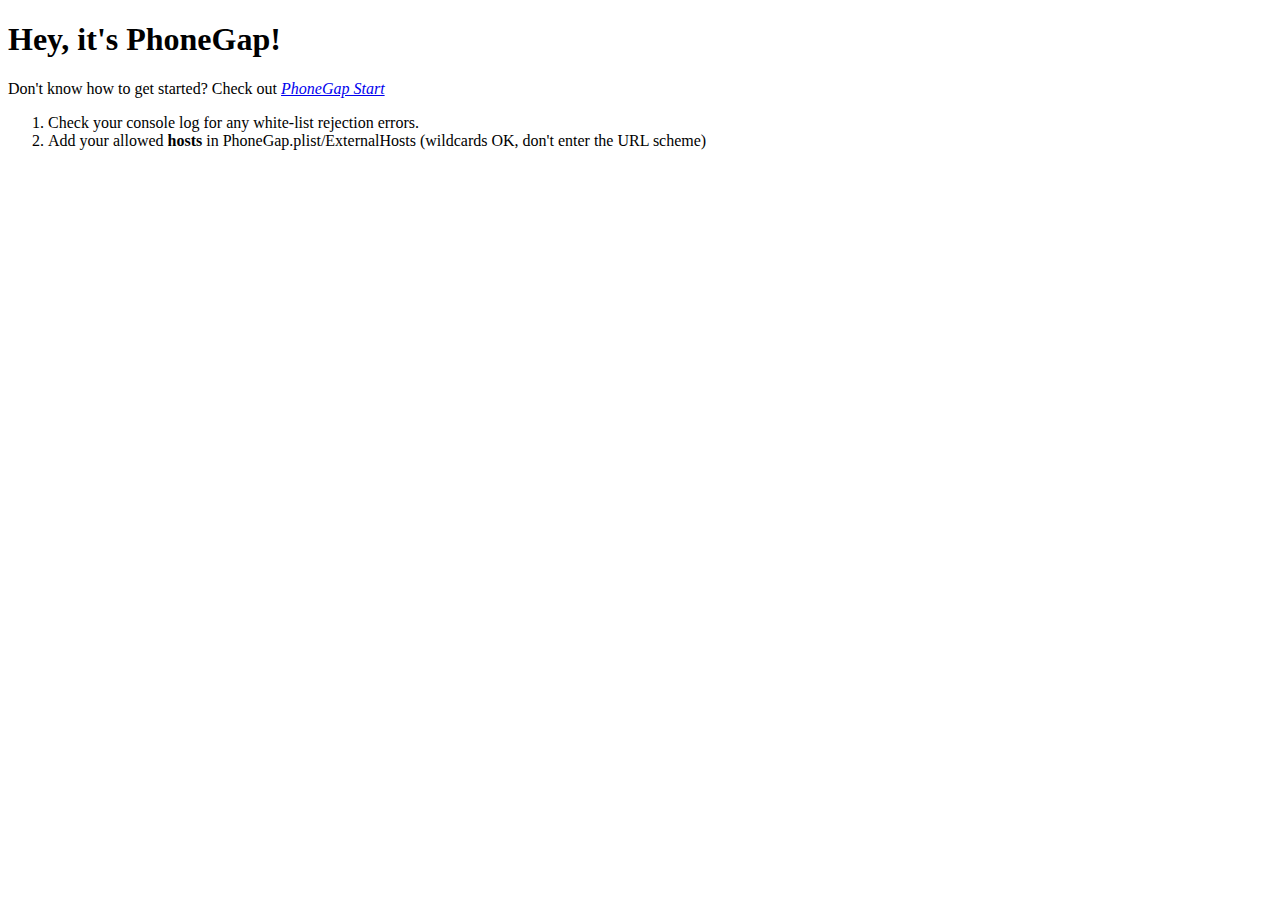
==== www/index.html @ d949f39b "set up phonegap" ====
<!DOCTYPE html>
<html>
  <head>
  <title></title>
  
    <meta name="viewport" content="width=device-width, initial-scale=1.0, maximum-scale=1.0, user-scalable=no;" />
	<meta charset="utf-8">


	<!-- iPad/iPhone specific css below, add after your main css >
	<link rel="stylesheet" media="only screen and (max-device-width: 1024px)" href="ipad.css" type="text/css" />		
	<link rel="stylesheet" media="only screen and (max-device-width: 480px)" href="iphone.css" type="text/css" />		
	-->
	<!-- If your application is targeting iOS BEFORE 4.0 you MUST put json2.js from http://www.JSON.org/json2.js into your www directory and include it here -->
	<script type="text/javascript" charset="utf-8" src="phonegap-1.3.0.js"></script>
    <script type="text/javascript">


	// If you want to prevent dragging, uncomment this section
	/*
	function preventBehavior(e) 
	{ 
      e.preventDefault(); 
    };
	document.addEventListener("touchmove", preventBehavior, false);
	*/
	
	/* If you are supporting your own protocol, the var invokeString will contain any arguments to the app launch.
	see http://iphonedevelopertips.com/cocoa/launching-your-own-application-via-a-custom-url-scheme.html
	for more details -jm */
	/*
	function handleOpenURL(url)
	{
		// TODO: do something with the url passed in.
	}
	*/
	
	function onBodyLoad()
	{		
		document.addEventListener("deviceready", onDeviceReady, false);
	}
	
	/* When this function is called, PhoneGap has been initialized and is ready to roll */
	/* If you are supporting your own protocol, the var invokeString will contain any arguments to the app launch.
	see http://iphonedevelopertips.com/cocoa/launching-your-own-application-via-a-custom-url-scheme.html
	for more details -jm */
	function onDeviceReady()
	{
		// do your thing!
		navigator.notification.alert("PhoneGap is working")
	}
    
    </script>
  </head>
  <body onload="onBodyLoad()">
	<h1>Hey, it's PhoneGap!</h1>
	<p>Don't know how to get started? Check out <em><a target="_blank" href="http://www.phonegap.com/start#ios-x4">PhoneGap Start</a></em>
	<br />
	<ol>
		<li>Check your console log for any white-list rejection errors.</li>
		<li>Add your allowed <strong>hosts</strong> in PhoneGap.plist/ExternalHosts (wildcards OK, don't enter the URL scheme)</li>
	</ol>
  </body>
</html>
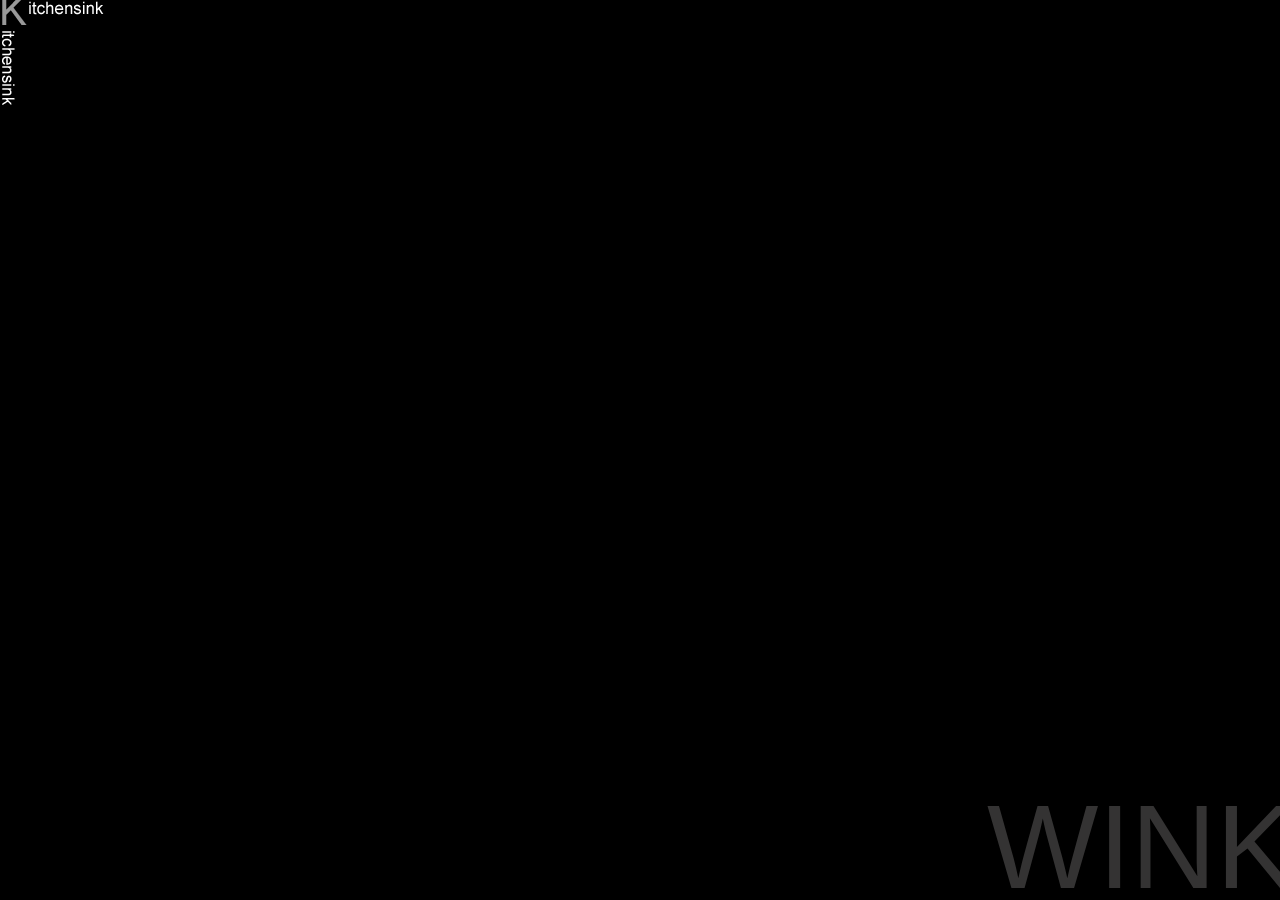
==== commit 62ec7703: "add main animation to app" ====
--- a/www/index.html
+++ b/www/index.html
@@ -1,64 +1,141 @@
 <!DOCTYPE html>
 <html>
   <head>
-  <title></title>
+  <title>winkTest</title>
   
     <meta name="viewport" content="width=device-width, initial-scale=1.0, maximum-scale=1.0, user-scalable=no;" />
 	<meta charset="utf-8">
 
-
-	<!-- iPad/iPhone specific css below, add after your main css >
-	<link rel="stylesheet" media="only screen and (max-device-width: 1024px)" href="ipad.css" type="text/css" />		
-	<link rel="stylesheet" media="only screen and (max-device-width: 480px)" href="iphone.css" type="text/css" />		
-	-->
-	<!-- If your application is targeting iOS BEFORE 4.0 you MUST put json2.js from http://www.JSON.org/json2.js into your www directory and include it here -->
+    <link rel="stylesheet" href="lib/css/wink-1.4.1-kitchensink-default.min.css" type="text/css">
+    <link rel="stylesheet" href="lib/css/main.css" type="text/css">
+    <link rel="stylesheet" href="lib/css/splash.css" type="text/css">
+    <link rel="stylesheet" href="lib/css/menu.css" type="text/css">
+    <link rel="stylesheet" href="lib/css/tests.css" type="text/css">
+    <link rel="stylesheet" href="lib/css/test.css" type="text/css">
+    
+        
+    <script type="text/javascript" src="lib/js/wink-1.4.1-kitchensink-default.min.js"></script>
+    <script type="text/javascript" src="lib/js/main.js"></script>
+    <script type="text/javascript" src="lib/js/config.js"></script>
+    <script type="text/javascript" src="lib/js/splash.js"></script>
+    <script type="text/javascript" src="lib/js/navigation.js"></script>
+    <script type="text/javascript" src="lib/js/options.js"></script>
+    <script type="text/javascript" src="lib/js/list.js"></script>
+    <script type="text/javascript" src="lib/js/test.js"></script>
+    <script type="text/javascript" src="lib/js/utils.js"></script>
+    
+        
 	<script type="text/javascript" charset="utf-8" src="phonegap-1.3.0.js"></script>
     <script type="text/javascript">
-
-
-	// If you want to prevent dragging, uncomment this section
-	/*
-	function preventBehavior(e) 
-	{ 
-      e.preventDefault(); 
-    };
-	document.addEventListener("touchmove", preventBehavior, false);
-	*/
-	
-	/* If you are supporting your own protocol, the var invokeString will contain any arguments to the app launch.
-	see http://iphonedevelopertips.com/cocoa/launching-your-own-application-via-a-custom-url-scheme.html
-	for more details -jm */
-	/*
-	function handleOpenURL(url)
-	{
-		// TODO: do something with the url passed in.
-	}
-	*/
-	
-	function onBodyLoad()
-	{		
-		document.addEventListener("deviceready", onDeviceReady, false);
-	}
-	
-	/* When this function is called, PhoneGap has been initialized and is ready to roll */
-	/* If you are supporting your own protocol, the var invokeString will contain any arguments to the app launch.
-	see http://iphonedevelopertips.com/cocoa/launching-your-own-application-via-a-custom-url-scheme.html
-	for more details -jm */
-	function onDeviceReady()
-	{
-		// do your thing!
-		navigator.notification.alert("PhoneGap is working")
-	}
-    
+		window.addEventListener('DOMContentLoaded', function()
+			{
+				ks.main.init();
+			},false);
     </script>
   </head>
-  <body onload="onBodyLoad()">
-	<h1>Hey, it's PhoneGap!</h1>
-	<p>Don't know how to get started? Check out <em><a target="_blank" href="http://www.phonegap.com/start#ios-x4">PhoneGap Start</a></em>
-	<br />
-	<ol>
-		<li>Check your console log for any white-list rejection errors.</li>
-		<li>Add your allowed <strong>hosts</strong> in PhoneGap.plist/ExternalHosts (wildcards OK, don't enter the URL scheme)</li>
-	</ol>
+  <body>
+	<div id="orientation" style="visibility: hidden">
+			<span style="font-size: 20px;">Wink kitchensink</span>
+			<br />
+			<br />
+			Of course... Wink can also handle orientation changes ;)
+		</div>
+		<div id="wrapper" class="wrapper" style="visibility: hidden">
+			<div id="splash">
+				<div>
+					<img id="logo" src="lib/images/logo.png" />
+				</div>
+				<span style="position: absolute; bottom: -15px; right: -15px; font-size: 118px; color: #343333">WINK</span>
+			</div>
+
+			<div id="options" class="panel">
+				<div style="height: 35px; width: 90%; border-bottom: 1px dashed #999; padding-top: 8px; margin-left: 15px">
+					<span class="letters">
+						<span class="firstLetter">A</span>bout	
+					</span>
+				</div>
+				<div id="about_scroller" class="wrapper">
+					<div id="aboutContent">
+						<p>
+							Wink Toolkit is a lightweight JavaScript toolkit which will help you build great mobile web apps.
+						</p>
+						<p>
+							It is designed and developed to meet the specific constraints of the mobile environment.
+						</p>
+						<p>
+							The toolkit's core offers all the basic functionalities a mobile developer would need from touch event handling to DOM manipulation objects or CSS transforms utilities.
+						</p>
+						<p>
+							Additionally, it offers a wide range of UI components are offered to help you improve the look and feel of a web app, or simply to experiment with new user interactions.
+						</p>
+						<p>
+							Gesture recognition, HTML5 features like geolocation or local storage, multitouch events and many others are also part of the Wink Toolkit.
+						</p>
+						<p>
+							The project currently targets iOS (iPhone), Android platforms, Blackberry (6+), Bada...
+						</p>
+						<br />
+					</div>
+				</div>
+			</div>
+
+			<div id="container">
+				<div id="tests" class="panel">
+					<div class="header">
+						<a href="#" onclick="ks.options.toggle()">
+							<img src="lib/images/menu.png" />
+						</a>
+						<span class="letters" style="position: absolute; bottom: 2px; right: 5px">
+							<span class="firstLetter">K</span>itchensink
+						</span>
+					</div>
+					<div id="navigation">
+						<div id="menu">
+							<div style="padding: 13px;">
+								<div class="radio">
+									<input type="radio" id="rb1" name="mobileRadio" value="ui" onchange="ks.navigation.toggle(this)" class="checked" checked><label for="rb1">user interface</label>
+								</div>
+								<div class="radio">
+									<input type="radio" id="rb2" name="mobileRadio" value="animations" onchange="ks.navigation.toggle(this)"><label for="rb2">animations</label>
+								</div>
+								<div class="radio">
+									<input type="radio" id="rb3" name="mobileRadio" value="events" onchange="ks.navigation.toggle(this)"><label for="rb3">interactions</label>
+								</div>
+								<div class="radio">
+									<!-- nothing yet -->
+								</div>
+								<div class="radio">
+									<input type="radio" id="rb5" name="mobileRadio" value="media" onchange="ks.navigation.toggle(this)"><label for="rb5">media</label>
+								</div>
+							</div>
+						</div>
+						<div id="handlebar">
+							
+						</div>
+					</div>
+					<div id="loader" class="w_window w_border w_radius w_bg_dark asp_loader">
+						<div class="asp_text">loading...</div>
+					</div>
+					<div id="list">
+						<div id="tests_scroller" class="wrapper">
+							<div id="scrollContent">
+								<ul id="content" class="w_list w_border content">
+								</ul>
+							</div>
+						</div>
+					</div>
+				</div>
+				<div id="test" class="panel">
+					<div class="header">
+						<a href="#" onclick="ks.list.show()">
+							<img src="lib/images/back.png" height="44px" />
+						</a>
+						<div id="title"></div>
+					</div>
+					<div id="testContent">
+					</div>
+				</div>
+			</div>
+		</div>
   </body>
 </html>
--- a/www/lib/css/wink-1.4.1-kitchensink-default.min.css
+++ b/www/lib/css/wink-1.4.1-kitchensink-default.min.css
@@ -0,0 +1 @@
+html,body{font-size:100%;margin:0;padding:0;height:100%;width:100%;user-select:none;-webkit-user-select:none;-webkit-touch-callout:none;-webkit-text-size-adjust:none;}input[type="text"],input[type="password"],input[type="number"],input[type="tel"],input[type="email"],input[type="url"],textarea{-webkit-appearance:none;}.w_border{border-style:solid;border-width:1px;}.w_border_top{border-top-style:solid;border-top-width:1px;}.w_border_bottom{border-bottom-style:solid;border-bottom-width:1px;}.w_border_left{border-left-style:solid;border-left-width:1px;}.w_border_right{border-right-style:solid;border-right-width:1px;}.w_radius{border-radius:5px;-webkit-border-radius:5px;-moz-border-radius:5px;}.w_radius_top_left{border-top-left-radius:5px;-webkit-border-top-left-radius:5px;-moz-border-top-left-radius:5px;}.w_radius_top_right{border-top-right-radius:5px;-webkit-border-top-right-radius:5px;-moz-border-top-right-radius:5px;}.w_radius_bottom_left{border-bottom-left-radius:5px;-webkit-border-bottom-left-radius:5px;-moz-border-bottom-left-radius:5px;}.w_radius_bottom_right{border-bottom-right-radius:5px;-webkit-border-bottom-right-radius:5px;-moz-border-bottom-right-radius:5px;}.w_hidden{visibility:hidden;}.w_visible{visibility:visible;}.w_layout_box{display:-webkit-box;display:-moz-box;width:100%;}.w_layout_box>div{-webkit-box-flex:0;-moz-box-flex:0;}.w_layout_box .w_expand,.w_layout_box .w_tablet_left{-webkit-box-flex:1;-moz-box-flex:1;}.w_header,.w_footer{position:relative;height:45px;line-height:45px;padding:0 10px;font-size:24px;text-align:center;}.w_header{margin-bottom:10px;}.w_footer .w_menu_item{text-align:center;width:25%;}.w_footer .w_menu_item .w_button{position:relative;top:-3px;}.w_window{overflow:hidden;}.w_box{box-sizing:border-box;-webkit-box-sizing:border-box;-moz-box-sizing:border-box;}.w_box.w_tablet_right{width:66%;}.w_list{font-size:14px;font-weight:bold;padding:0;margin:10px 0;overflow:hidden;white-space:nowrap;text-overflow:ellipsis;}.w_list .w_list_item{position:relative;height:44px;width:100%;line-height:44px;text-indent:10px;}.w_list .w_list_item.w_no_wrap{height:auto;width:auto;text-indent:0;line-height:20px;padding:10px;white-space:normal;}.w_list .w_list_item.w_list_header{height:22px;line-height:22px;}.w_list.w_radius .w_list_item:first-child{border-top-left-radius:4px;border-top-right-radius:4px;-webkit-border-top-left-radius:4px;-webkit-border-top-right-radius:4px;-moz-border-top-left-radius:4px;-moz-border-top-right-radius:4px;}.w_list.w_radius .w_list_item:last-child{border-bottom-left-radius:4px;border-bottom-right-radius:4px;-webkit-border-bottom-left-radius:4px;-webkit-border-bottom-right-radius:4px;-moz-border-bottom-left-radius:4px;-moz-border-bottom-right-radius:4px;}.w_list.w_border .w_list_item:last-child{border-width:0;}.w_tablet_left .w_list{margin:0;}.w_list li{list-style-type:none;}.w_list_item a{display:block;color:inherit;text-overflow:ellipsis;white-space:nowrap;overflow:hidden;height:100%;width:100%;text-decoration:none;}.w_list_item.w_no_wrap a{white-space:normal;}.w_list_item .w_icon{position:absolute;top:0;right:0;}.w_bloc{padding:10px;font-size:12px;font-weight:normal;text-align:justify;white-space:normal;word-wrap:break-word;}.w_bloc .w_title{font-size:14px;font-weight:bold;padding-top:15px;padding-bottom:15px;}.w_tabs{height:40px;position:relative;overflow:hidden;}.w_tab{float:left;padding:0 8px;white-space:nowrap;text-overflow:ellipsis;overflow:hidden;line-height:40px;font-size:14px;font-weight:bold;height:40px;}.w_button{position:relative;border-width:1px;border-style:solid;overflow:hidden;padding:0 15px;font-size:14px;font-weight:bold;white-space:nowrap;text-overflow:ellipsis;text-align:center;height:40px;line-height:40px;}.w_header .w_button,.w_footer .w_button{position:absolute;height:33px;top:6px;left:10px;}.w_header .w_button.w_right{left:auto;right:10px;}input[type="submit"].w_button,input[type="button"].w_button,input[type="reset"].w_button{line-height:normal;}a.w_button{display:block;text-decoration:none;}.w_icon{background-color:transparent;background-repeat:no-repeat;background-position:center center;border:none;height:44px;width:44px;-webkit-tap-highlight-color:rgba(0,0,0,0);}.w_icon input,.w_icon>input{border:none;height:100%;width:100%;}.w_icon.w_float{position:absolute;left:-19px;top:-19px;}.w_button .w_icon{position:absolute;height:100%;margin-top:-3px;top:0;left:0;}.w_input,.w_select,.w_textarea{font-size:14px;padding:1px 0;}.w_input,.w_select{height:20px;}.w_select.w_bg_light,.w_select.w_bg_dark{-webkit-appearance:menulist;}.w_search{background:#fff;position:relative;overflow:hidden;text-align:left;}.w_search .w_input{border:none;background:none;margin:0 3px;padding:0;-webkit-tap-highlight-color:rgba(0,0,0,0);}.w_checkbox{height:20px;width:20px;}.w_radio{height:20px;width:20px;border-radius:10px;-webkit-border-radius:10px;-moz-border-radius:10px;}.w_bar{position:relative;height:12px;}.w_bar .w_bar_progress{position:absolute;top:0;left:0;height:100%;width:0;}body{background-color:#eee;color:#2f2f2f;font-family:Helvetica,Arial,sans-serif;}.w_border,.w_border_top,.w_border_bottom,.w_border_left,.w_border_right,.w_button{border-color:#8a8a8a;}.w_bg_dark{background-color:#000;background-image:-webkit-gradient(linear,left top,left bottom,from(#4d525a),to(#17191f),color-stop(50%,#151515));background-image:-moz-linear-gradient(top,#4d525a,#17191f,#151515 50%);color:#dedede;}.w_bg_light{background-color:#f8f8f8;background-image:-webkit-gradient(linear,left top,left bottom,from(#f8f8f8),to(#a1a1a1));background-image:-moz-linear-gradient(top,#f8f8f8,#a1a1a1);color:#2f2f2f;}.w_header{-webkit-box-shadow:-5px 3px 5px rgba(0,0,0,0.7);-moz-box-shadow:-5px 3px 5px rgba(0,0,0,0.7);}.w_window{-webkit-box-shadow:0 2px 6px rgba(0,0,0,0.5);-moz-box-shadow:0 2px 6px rgba(0,0,0,0.5);}.w_list_item.w_bg_light{background-color:#fdfdfd;background-image:-webkit-gradient(linear,left top,left bottom,from(#fdfdfd),to(#eee));background-image:-moz-linear-gradient(top,#fdfdfd,#eee);}.w_list_item.w_bg_dark{background-color:#000;background-image:-webkit-gradient(linear,left top,left bottom,from(#2f2f2f),to(#000),color-stop(50%,#151515));background-image:-moz-linear-gradient(top,#2f2f2f,#000,#151515 50%);}.w_icon.w_chevron{background-image:url(../../wink/_themes/default/img/chevron.png);}.w_bar{background-color:#909090;background-image:-webkit-gradient(linear,left top,left bottom,from(#909090),to(#dedede));background-image:-moz-linear-gradient(top,#909090,#dedede);}.w_bar .w_bar_progress{background-color:#a80d0d;background-image:-webkit-gradient(linear,left top,left bottom,from(#a80d0d),to(#f67777));background-image:-moz-linear-gradient(top,#a80d0d,#f67777);}.w_icon.w_button_play{background-image:url(../../wink/_themes/default/img/buttons.png);background-position:0 0;}.w_icon.w_button_pause{background-image:url(../../wink/_themes/default/img/buttons.png);background-position:-44px 0;}.w_icon.w_button_zoom{background-image:url(../../wink/_themes/default/img/buttons.png);background-position:-88px 0;}.w_icon.w_button_previous{background-image:url(../../wink/_themes/default/img/buttons.png);background-position:-132px 0;}.w_icon.w_button_next{background-image:url(../../wink/_themes/default/img/buttons.png);background-position:-176px 0;}.w_icon.w_button_handle{background-image:url(../../wink/_themes/default/img/buttons.png);background-position:-220px 0;}.w_icon.w_button_close{background-image:url(../../wink/_themes/default/img/buttons.png);background-position:-264px 0;}.w_icon.w_button_grab{background-image:url(../../wink/_themes/default/img/buttons.png);background-position:-308px 0;}.w_icon.w_icon_warning{background-image:url(../../wink/_themes/default/img/icons.png);background-position:0 0;}.w_icon.w_icon_play{background-image:url(../../wink/_themes/default/img/icons.png);background-position:-44px 0;}.w_icon.w_icon_pause{background-image:url(../../wink/_themes/default/img/icons.png);background-position:-88px 0;}.w_icon.w_icon_stop{background-image:url(../../wink/_themes/default/img/icons.png);background-position:-132px 0;}.w_icon.w_icon_previous{background-image:url(../../wink/_themes/default/img/icons.png);background-position:-176px 0;}.w_icon.w_icon_next{background-image:url(../../wink/_themes/default/img/icons.png);background-position:-220px 0;}.w_icon.w_icon_wip{background-image:url(../../wink/_themes/default/img/icons.png);background-position:-264px 0;}.w_icon.w_icon_video{background-image:url(../../wink/_themes/default/img/icons.png);background-position:-308px 0;}.w_icon.w_icon_map{background-image:url(../../wink/_themes/default/img/icons.png);background-position:-352px 0;}.w_icon.w_icon_print{background-image:url(../../wink/_themes/default/img/icons.png);background-position:-396px 0;}.w_icon.w_icon_info{background-image:url(../../wink/_themes/default/img/icons.png);background-position:0 -44px;}.w_icon.w_icon_add{background-image:url(../../wink/_themes/default/img/icons.png);background-position:-44px -44px;}.w_icon.w_icon_remove{background-image:url(../../wink/_themes/default/img/icons.png);background-position:-88px -44px;}.w_icon.w_icon_unmute{background-image:url(../../wink/_themes/default/img/icons.png);background-position:-132px -44px;}.w_icon.w_icon_mute{background-image:url(../../wink/_themes/default/img/icons.png);background-position:-176px -44px;}.w_icon.w_icon_light_on{background-image:url(../../wink/_themes/default/img/icons.png);background-position:-220px -44px;}.w_icon.w_icon_light_off{background-image:url(../../wink/_themes/default/img/icons.png);background-position:-264px -44px;}.w_icon.w_icon_trash_empty{background-image:url(../../wink/_themes/default/img/icons.png);background-position:-308px -44px;}.w_icon.w_icon_trash_full{background-image:url(../../wink/_themes/default/img/icons.png);background-position:-352px -44px;}.w_icon.w_icon_question{background-image:url(../../wink/_themes/default/img/icons.png);background-position:-396px -44px;}.w_icon.w_icon_edit{background-image:url(../../wink/_themes/default/img/icons.png);background-position:0 -88px;}.w_icon.w_icon_calendar{background-image:url(../../wink/_themes/default/img/icons.png);background-position:-44px -88px;}.w_icon.w_icon_task{background-image:url(../../wink/_themes/default/img/icons.png);background-position:-88px -88px;}.w_icon.w_icon_mail{background-image:url(../../wink/_themes/default/img/icons.png);background-position:-132px -88px;}.w_icon.w_icon_save{background-image:url(../../wink/_themes/default/img/icons.png);background-position:-176px -88px;}.w_icon.w_icon_tray_full{background-image:url(../../wink/_themes/default/img/icons.png);background-position:-220px -88px;}.w_icon.w_icon_tray_empty{background-image:url(../../wink/_themes/default/img/icons.png);background-position:-264px -88px;}.w_icon.w_icon_tag{background-image:url(../../wink/_themes/default/img/icons.png);background-position:-308px -88px;}.w_icon.w_icon_search{background-image:url(../../wink/_themes/default/img/icons.png);background-position:-352px -88px;}.w_icon.w_icon_calculator{background-image:url(../../wink/_themes/default/img/icons.png);background-position:-396px -88px;}.w_icon.w_icon_lock{background-image:url(../../wink/_themes/default/img/icons.png);background-position:0 -132px;}.w_icon.w_icon_home{background-image:url(../../wink/_themes/default/img/icons.png);background-position:-44px -132px;}.w_icon.w_icon_identity{background-image:url(../../wink/_themes/default/img/icons.png);background-position:-88px -132px;}--- a/www/lib/css/main.css
+++ b/www/lib/css/main.css
@@ -0,0 +1,132 @@
+html, body
+{
+	background-color: #000;
+	font-family: 'Arial';
+	min-height: 416px;
+}
+
+.wrapper
+{
+	position: relative;
+	
+	overflow-x: hidden;
+	overflow-y: hidden;
+}
+
+#orientation
+{
+	display: none;
+	color: #fff;
+	font-size: 14px;
+	font-weight: bold;
+	padding-top: 50px;
+	text-align: center;
+}
+
+#container
+{
+	background: transparent url(../images/linen.jpg) repeat;
+	
+	width: 200%;
+	
+	position: absolute;
+	
+	top: 0;
+	left: 0;
+	
+	opacity: 0;
+	
+	visibility: hidden;
+}
+
+.panel
+{
+	position: relative;
+	height: 100%;
+	
+	float: left;
+}
+
+.content
+{
+	background-color: #fff;
+	margin: 0;
+}
+
+.header
+{
+	position: relative;
+	background: #000;
+	height: 44px;
+	z-index: 997;
+}
+
+.firstLetter
+{
+	color: #999;
+	font-size: 27px
+}
+
+.letters
+{
+	color: #fff; 
+	font-size: 17px; 
+	margin-left: 10px;
+	text-shadow: #000 0px -1px 0px;	
+}
+
+.asp_loader
+{
+	position: absolute;
+	
+	top: 0;
+	left: 0;
+	
+	height: 75px; 
+	width: 100px; 
+	
+	padding-top: 10px;
+	
+	text-align: center;
+	
+	visibility: hidden;
+	
+	z-index: 999;
+}
+
+.asp_text
+{
+	padding: 6px;	
+}
+
+#list
+{
+	position: relative;
+	margin-top: -3px;
+	z-index: 995;
+}
+
+#options
+{
+	background: #4e4e4e;
+	
+	visibility: hidden;
+	
+	box-shadow: inset -4px 4px 15px #000;
+	
+	-webkit-box-shadow: inset -4px 4px 15px #000;
+	-moz-box-shadow: inset -4px 4px 15px #000;
+}
+
+#options p
+{
+	color: #fff;
+	padding: 5px 15px;
+	text-shadow: #000 0px -1px 0px;	
+	text-indent: 10px;
+}
+
+#tests, #test
+{
+	background: transparent;
+}--- a/www/lib/css/splash.css
+++ b/www/lib/css/splash.css
@@ -0,0 +1,26 @@
+#splash
+{
+	background: #000 url(../images/splash.png) no-repeat top left;
+	height: 100%;
+	opacity: 1;
+	visibility: hidden;
+}
+
+#splash div
+{
+	display: -webkit-box;
+	
+	height: 100%;
+	width: 100%;
+	
+	-webkit-box-orient: vertical;
+	-webkit-box-align: center;
+	-webkit-box-pack: center;
+}
+
+#splash img
+{
+	display: block;
+	opacity: 0;
+	margin-top: -50px;
+}--- a/www/lib/css/menu.css
+++ b/www/lib/css/menu.css
@@ -0,0 +1,108 @@
+#navigation
+{
+	position: relative;
+	
+	z-index: 996;
+	
+	box-shadow: 0px 3px 5px rgba(24, 25, 29, 0.7);
+	
+	-webkit-box-shadow: 0px 3px 5px rgba(24, 25, 29, 0.7);
+	-moz-box-shadow: 0px 3px 5px rgba(24, 25, 29, 0.7);
+}
+
+#menu
+{
+	position: absolute;
+	
+	background: #dfdfdf;
+	
+	height: 200px;
+	width: 100%;
+	
+	top: -200px;
+}
+
+#menu .radio
+{
+	color: #000;
+	
+	float: left;
+	
+	font-weight: bold;
+	
+	width: 50%;
+	height: 30px;
+	
+	overflow: hidden;
+	white-space:nowrap;
+	text-overflow:ellipsis;
+}
+
+#menu input[type='radio']
+{
+	background: #fff;
+	border: 1px outset #000;
+	
+	margin: 0 0 3px 0;
+	
+	font-size: 18px;
+	
+	outline: none;
+	
+	height: 20px;
+	width: 20px;
+	
+	box-sizing: border-box;
+	
+	border-radius: 0;
+	-webkit-border-radius: 0;
+	-webkit-appearance: none;
+	
+	-webkit-transform: translatey(8px);
+}
+
+#menu input[type='radio'].checked::after, #menu input[type='radio'].checked:checked::after 
+{
+	position: absolute;
+	content: "";
+	
+	width: 5px;
+	height: 11px;
+	
+	top: 0;
+	left: 6px;
+	
+	border-color: #f50;
+	border-width: 0.15em;
+	
+	border-style: none solid solid none;
+	
+	-webkit-transform: rotate(45deg);
+	-webkit-transform-origin: 50% 50%;
+	-webkit-transform-origin-x: 50%;
+	-webkit-transform-origin-y: 50%;
+}
+ 		
+#menu label
+{
+	margin-left: 10px;
+}
+
+#handlebar
+{
+	display: -webkit-box;
+	
+	background: #999 url(../images/handle.png) no-repeat center center;
+	height: 15px;
+	
+	-webkit-box-orient: vertical;
+	-webkit-box-align: center;
+	-webkit-box-pack: center;
+}
+
+#handlebar img
+{
+	margin-top: -14px;
+	height: 88px;
+	width: 44px;
+}--- a/www/lib/css/tests.css
+++ b/www/lib/css/tests.css
@@ -0,0 +1,35 @@
+#tests_scroller
+{
+	position: relative;
+	margin-top: 5px;
+	z-index: 100;
+}
+
+#tests_scroller .w_bg_light
+{
+	background: transparent;
+	color: #4e4e4e;
+}
+
+#tests_scroller .w_border, #tests_scroller .w_border_bottom
+{
+	border-width: 2px;
+	border-color: #e2e1e1;
+}
+
+#tests_scroller .w_list_item
+{
+	font-size: 17px;
+}
+
+#tests_scroller .w_list_item.preselected a
+{
+	background: #eee;
+	color: #000;
+}
+
+#tests_scroller .w_list_item.selected a
+{
+	background: #eee;
+	color: #f50;
+}--- a/www/lib/css/test.css
+++ b/www/lib/css/test.css
@@ -0,0 +1,45 @@
+#test .header
+{
+	-webkit-box-shadow: 0px 3px 5px rgba(24, 25, 29, 0.7);
+	-moz-box-shadow: 0px 3px 5px rgba(24, 25, 29, 0.7);
+}
+
+#test .header #title
+{
+	position: absolute;
+	
+	color: #fff;
+	
+	bottom: 2px;
+	right: 5px;
+}
+
+#testContent
+{
+	background-color: #fff;
+	margin: 0;
+	margin: 0;
+}
+
+#testContent h1
+{
+	border-bottom: 1px solid #ccc;
+	color: #999;
+	margin: 5px 0;
+	padding: 0;
+	font-size: 17px;
+}
+
+#testContent .subtitle
+{
+	color: #999;
+	margin: 2px 0;
+	padding: 0;
+	text-indent: 10px;
+	font-size: 13px;
+}
+
+.test_bloc
+{
+	padding: 10px;	
+}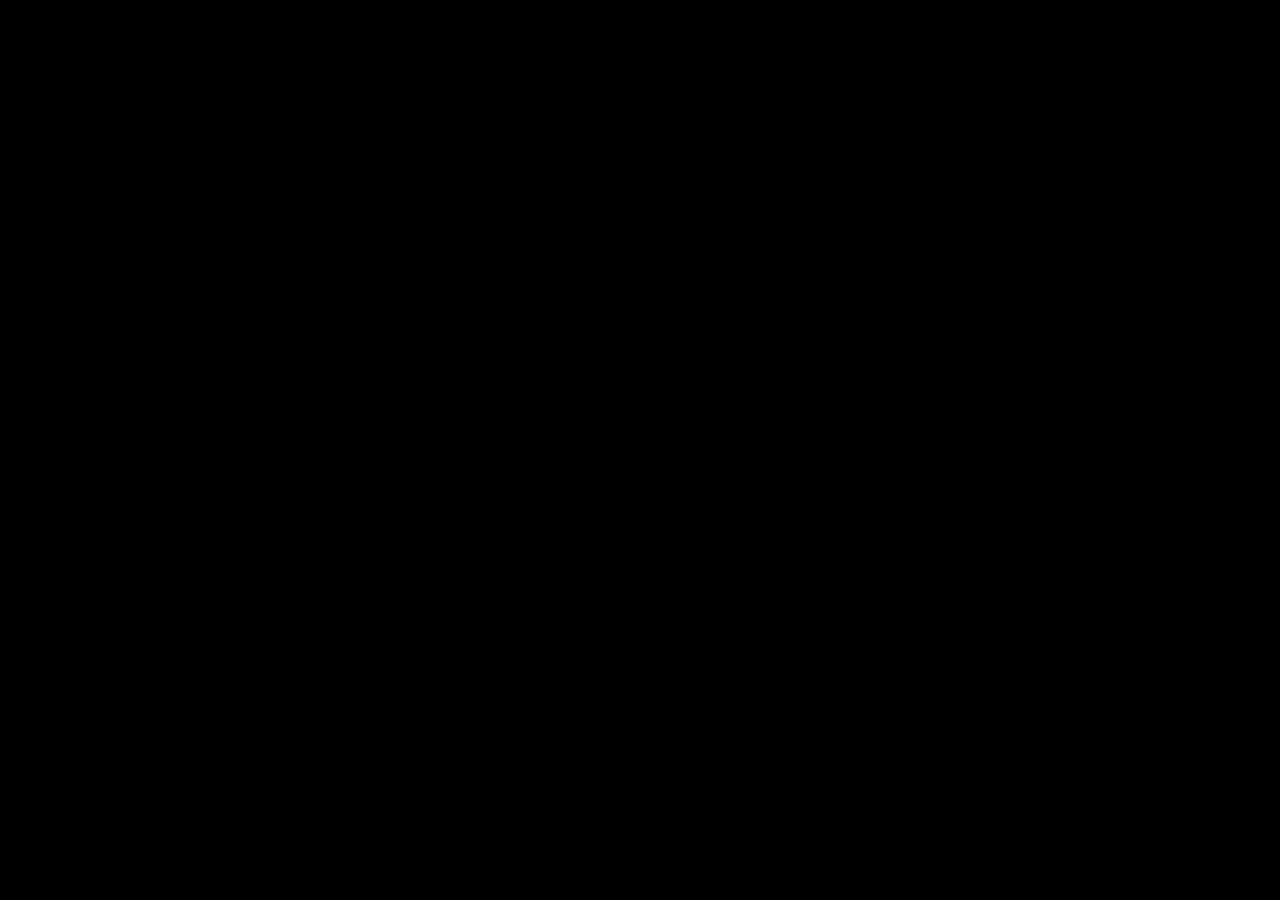
==== commit 8923b1b1: "fix the dir problem with phonegap new dir" ====
--- a/www/index.html
+++ b/www/index.html
@@ -12,8 +12,10 @@
     <link rel="stylesheet" href="lib/css/menu.css" type="text/css">
     <link rel="stylesheet" href="lib/css/tests.css" type="text/css">
     <link rel="stylesheet" href="lib/css/test.css" type="text/css">
+        
+    <script type="text/javascript" src="wink/_cache/js/wink.cache.js"></script>
+    <script type="text/javascript" src="wink/_cache/js/wink.cache.sqlDatabase.js"></script>
     
-        
     <script type="text/javascript" src="lib/js/wink-1.4.1-kitchensink-default.min.js"></script>
     <script type="text/javascript" src="lib/js/main.js"></script>
     <script type="text/javascript" src="lib/js/config.js"></script>
@@ -23,15 +25,49 @@
     <script type="text/javascript" src="lib/js/list.js"></script>
     <script type="text/javascript" src="lib/js/test.js"></script>
     <script type="text/javascript" src="lib/js/utils.js"></script>
-    
         
 	<script type="text/javascript" charset="utf-8" src="phonegap-1.3.0.js"></script>
+    <script type="text/javascript" src="http://192.168.1.48:8080/target/target-script-min.js#anonymous"></script>
     <script type="text/javascript">
-		window.addEventListener('DOMContentLoaded', function()
-			{
-				ks.main.init();
-			},false);
+		var useLocalDatabase = true;
+        
+        var resources =
+        [
+         { url: 'lib/js/wink-1.4.1-kitchensink-default.min.js', type: 'js', group: 0 },
+         
+         { url: 'lib/js/main.js', type: 'js', group: 1 },
+         
+         { url: 'lib/js/config.js', type: 'js', group: 2 },
+         { url: 'lib/js/splash.js', type: 'js', group: 2 },
+         { url: 'lib/js/navigation.js', type: 'js', group: 2 },
+         { url: 'lib/js/options.js', type: 'js', group: 2 },
+         { url: 'lib/js/list.js', type: 'js', group: 2 },
+         { url: 'lib/js/test.js', type: 'js', group: 2 },
+         { url: 'lib/js/utils.js', type: 'js', group: 2 },
+         
+         { url: 'lib/css/wink-1.4.1-kitchensink-default.min.css', type: 'css', group: 0 },
+         
+         { url: 'lib/css/main.css', type: 'css', group: 0 },
+         { url: 'lib/css/splash.css', type: 'css', group: 0 },
+         { url: 'lib/css/menu.css', type: 'css', group: 0 },
+         { url: 'lib/css/tests.css', type: 'css', group: 0 },
+         { url: 'lib/css/test.css', type: 'css', group: 0 }
+         ];
+        
+        (function() {
+         window.addEventListener('DOMContentLoaded', function()
+                                 {
+                                 wink.load(resources, function()
+                                           {
+                                           ks.main.init();
+                                           }, 
+                                           {
+                                           useLocalDatabase: useLocalDatabase
+                                           });
+                                 }, false);
+         })();
     </script>
+        
   </head>
   <body>
 	<div id="orientation" style="visibility: hidden">
